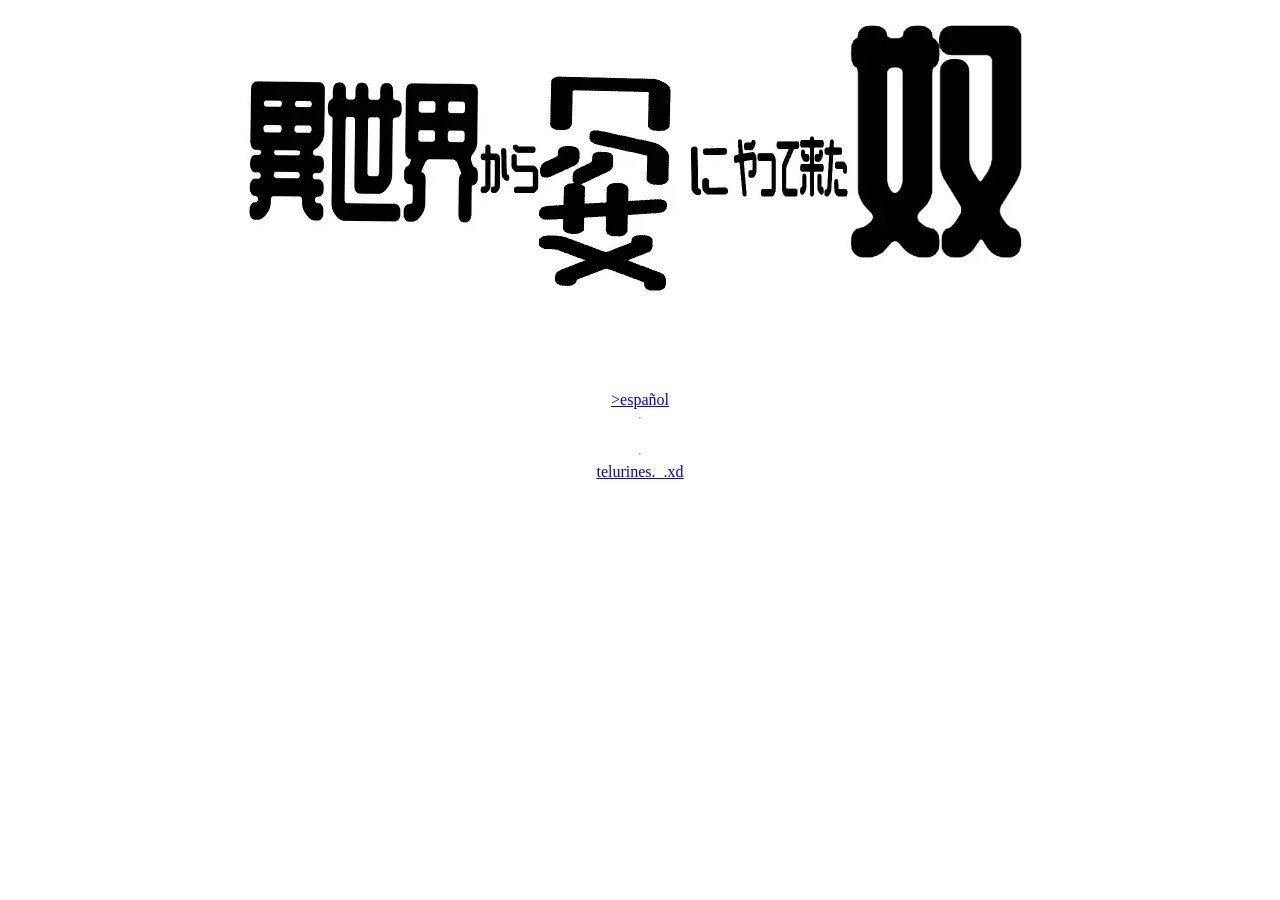
==== index.html @ 4d80c125 "update index.html" ====
<!DOCTYPE html>
<html lang="en">
<head>
  <meta charset="UTF-8">
  <meta name="viewport" content="width=device-width, initial-scale=1.0">
  <meta http-equiv="X-UA-Compatible" content="ie=edge">
  <link rel="canonical" href="https://telurines.pages.dev/isekaikaramekishikoni/" />

  <title>異世界からメキシコに</title>
  <link rel="icon" type="image/x-icon" href="favicon.ico">
</head>
<body>
  <div>
    <img src="./img2/isekai.webp" class="titlexd">
    <br><br><br><br>
    <a href="es-story.html">>español</a>
    <hr><br><hr>
    <a href="https://telurines.pages.dev">telurines._.xd</a>
  </div>
    <link rel="stylesheet" href="./stylex.css">
</body>
</html>
---- stylex.css ----
img {
  max-width: 70%;
  display: block;
  margin: 0 auto;
}
div{
  display: flex;
  justify-content: center;
  text-align: center;
  flex-direction: column;
}
a{
  display: block;
  margin: 0 auto;
}
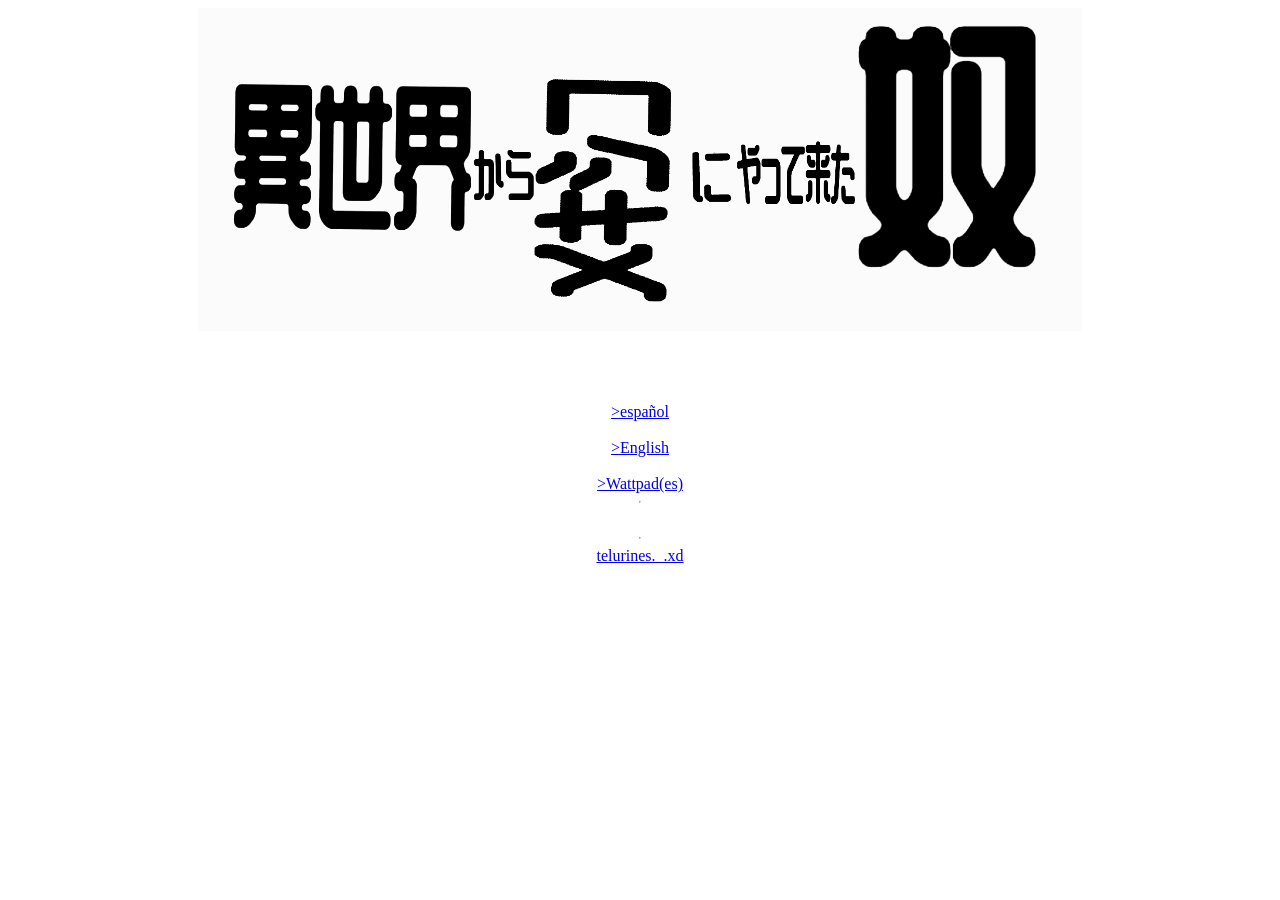
==== commit 00e59a6b: "update" ====
--- a/index.html
+++ b/index.html
@@ -1,22 +1,29 @@
 <!DOCTYPE html>
-<html lang="en">
+<html lang="en" data-page="normal">
 <head>
   <meta charset="UTF-8">
   <meta name="viewport" content="width=device-width, initial-scale=1.0">
   <meta http-equiv="X-UA-Compatible" content="ie=edge">
-  <link rel="canonical" href="https://telurines.pages.dev/isekaikaramekishikoni/" />
 
   <title>異世界からメキシコに</title>
   <link rel="icon" type="image/x-icon" href="favicon.ico">
+  <script src="main.js" defer></script>
 </head>
 <body>
   <div>
     <img src="./img2/isekai.webp" class="titlexd">
     <br><br><br><br>
-    <a href="es-story.html">>español</a>
+    <a href="es.isekaimekishiko.html">>español</a><br>
+    <a href="en.isekaimekishiko.html">>English</a><br>
+    <a href="#">>Wattpad(es)</a>
     <hr><br><hr>
     <a href="https://telurines.pages.dev">telurines._.xd</a>
   </div>
     <link rel="stylesheet" href="./stylex.css">
+    <!-- Splash Screen -->
+  <div id="splash" class="splash-screen">
+    <img src="img2/teluri.png" alt="Telurines" class="splash-logo">
+  </div>
+    <script src="main.js"></script>
 </body>
 </html>
--- a/stylex.css
+++ b/stylex.css
@@ -12,4 +12,40 @@
 a{
   display: block;
   margin: 0 auto;
-}+}
+.splash-screen {
+    position: fixed;
+    top: 0;
+    left: 0;
+    width: 100vw;
+    height: 100vh;
+    display: flex;
+    align-items: center;
+    justify-content: center;
+    z-index: 10000;
+    opacity: 1;
+    transition: opacity 0.15s ease-out;
+    pointer-events: auto; /* Active when visible */
+}
+
+.splash-screen.fade-out {
+    opacity: 0;
+    pointer-events: none; /* CRITICAL: let clicks through when hidden */
+}
+
+/* Reading pages - dark */
+.splash-screen.reading {
+    background: #171717;
+}
+
+/* Normal pages - brown */
+.splash-screen.normal {
+    background: #F3E3A5;
+}
+
+.splash-logo {
+    max-width: 300px;
+    width: 90%;
+    height: auto;
+    pointer-events: none; /* Logo never blocks clicks */
+}
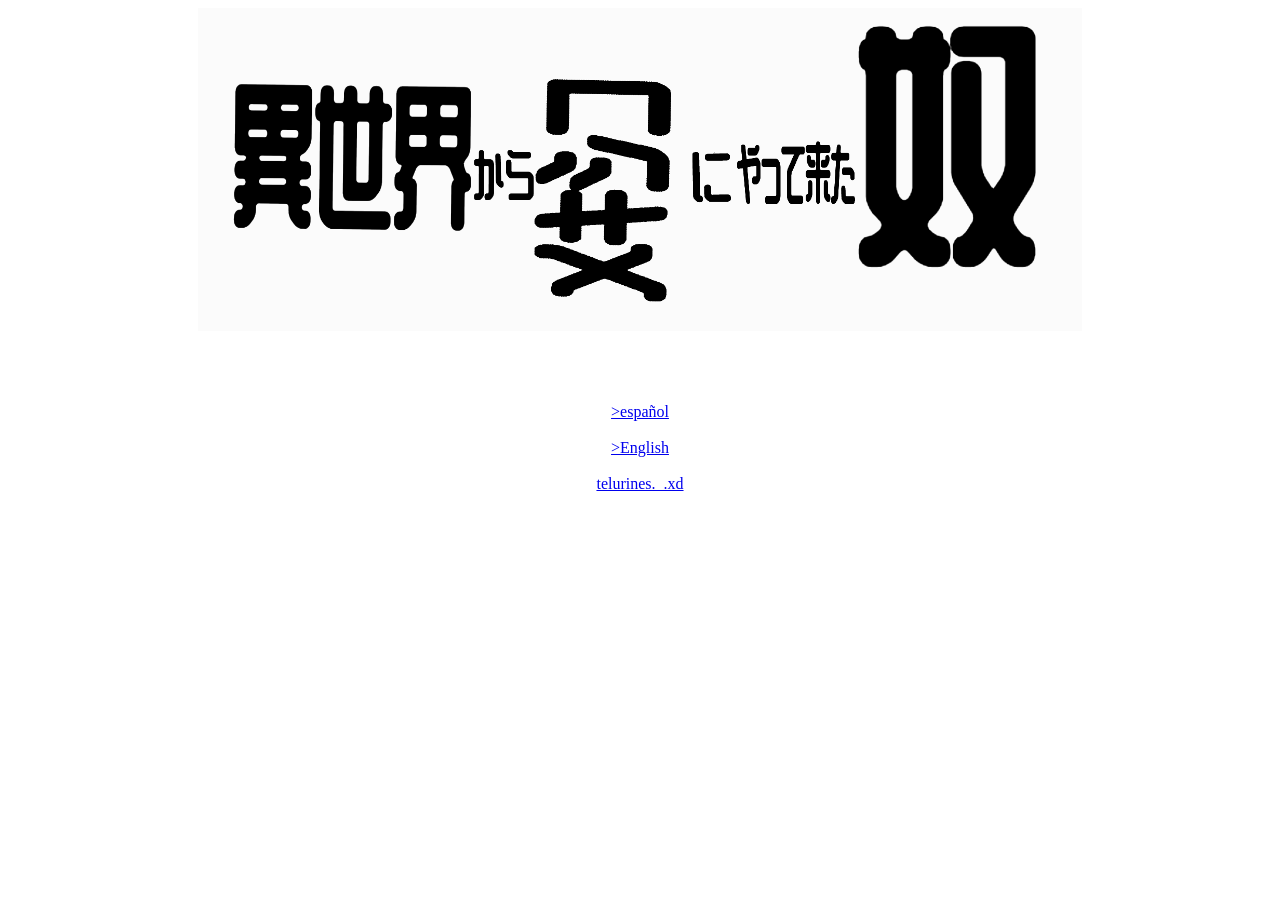
==== commit c98e95ad: "update index.html" ====
--- a/index.html
+++ b/index.html
@@ -8,6 +8,7 @@
   <title>異世界からメキシコに</title>
   <link rel="icon" type="image/x-icon" href="favicon.ico">
   <script src="main.js" defer></script>
+  <meta name="google-site-verification" content="jMiV4KazM5UpbuGwHKCLtR1_vHSl5oI_ux0Glh55klk" />
 </head>
 <body>
   <div>
@@ -15,8 +16,8 @@
     <br><br><br><br>
     <a href="es.isekaimekishiko.html">>español</a><br>
     <a href="en.isekaimekishiko.html">>English</a><br>
-    <a href="#">>Wattpad(es)</a>
-    <hr><br><hr>
+<!--    <a href="https://www.wattpad.com/story/408949631?utm_source=android&utm_medium=link&utm_content=story_info&wp_page=story_details_button&wp_uname=xixdxd">>Wattpad(es)</a>
+    <hr><br><hr>-->
     <a href="https://telurines.pages.dev">telurines._.xd</a>
   </div>
     <link rel="stylesheet" href="./stylex.css">
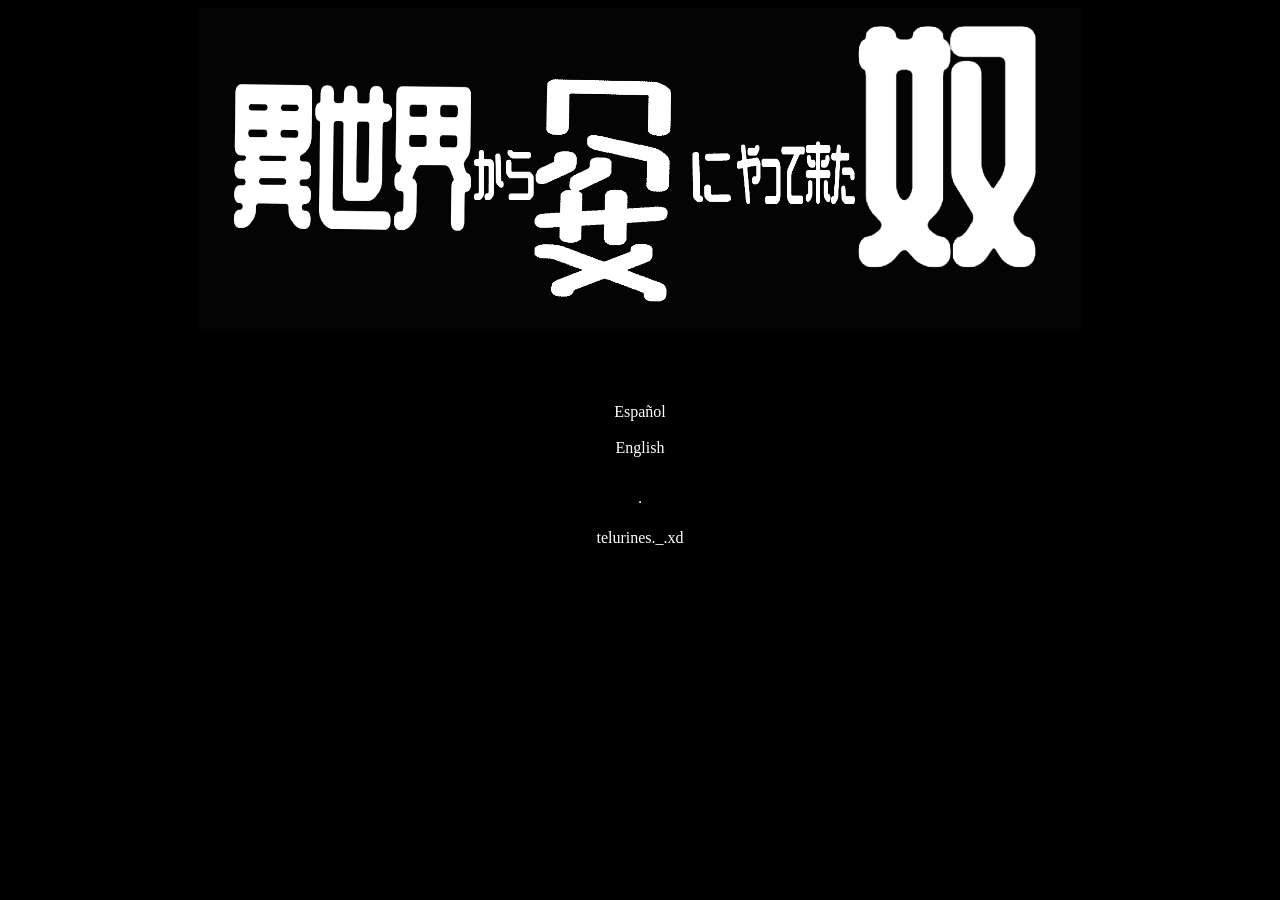
==== commit fdce6f0c: "update" ====
--- a/index.html
+++ b/index.html
@@ -14,10 +14,11 @@
   <div>
     <img src="./img2/isekai.webp" class="titlexd">
     <br><br><br><br>
-    <a href="es.isekaimekishiko.html">>español</a><br>
-    <a href="en.isekaimekishiko.html">>English</a><br>
+    <a href="es.isekaimekishiko.html">Español</a><br>
+    <a href="en.isekaimekishiko.html">English</a><br>
 <!--    <a href="https://www.wattpad.com/story/408949631?utm_source=android&utm_medium=link&utm_content=story_info&wp_page=story_details_button&wp_uname=xixdxd">>Wattpad(es)</a>
     <hr><br><hr>-->
+    <br><hr><br>
     <a href="https://telurines.pages.dev">telurines._.xd</a>
   </div>
     <link rel="stylesheet" href="./stylex.css">
@@ -27,4 +28,4 @@
   </div>
     <script src="main.js"></script>
 </body>
-</html>+</html>
--- a/stylex.css
+++ b/stylex.css
@@ -49,3 +49,15 @@
     height: auto;
     pointer-events: none; /* Logo never blocks clicks */
 }
+
+img.titlexd {
+    filter: invert(1);
+}
+
+body {
+    background: black;
+}
+a{
+    color: #fff;
+    text-decoration: none;
+}
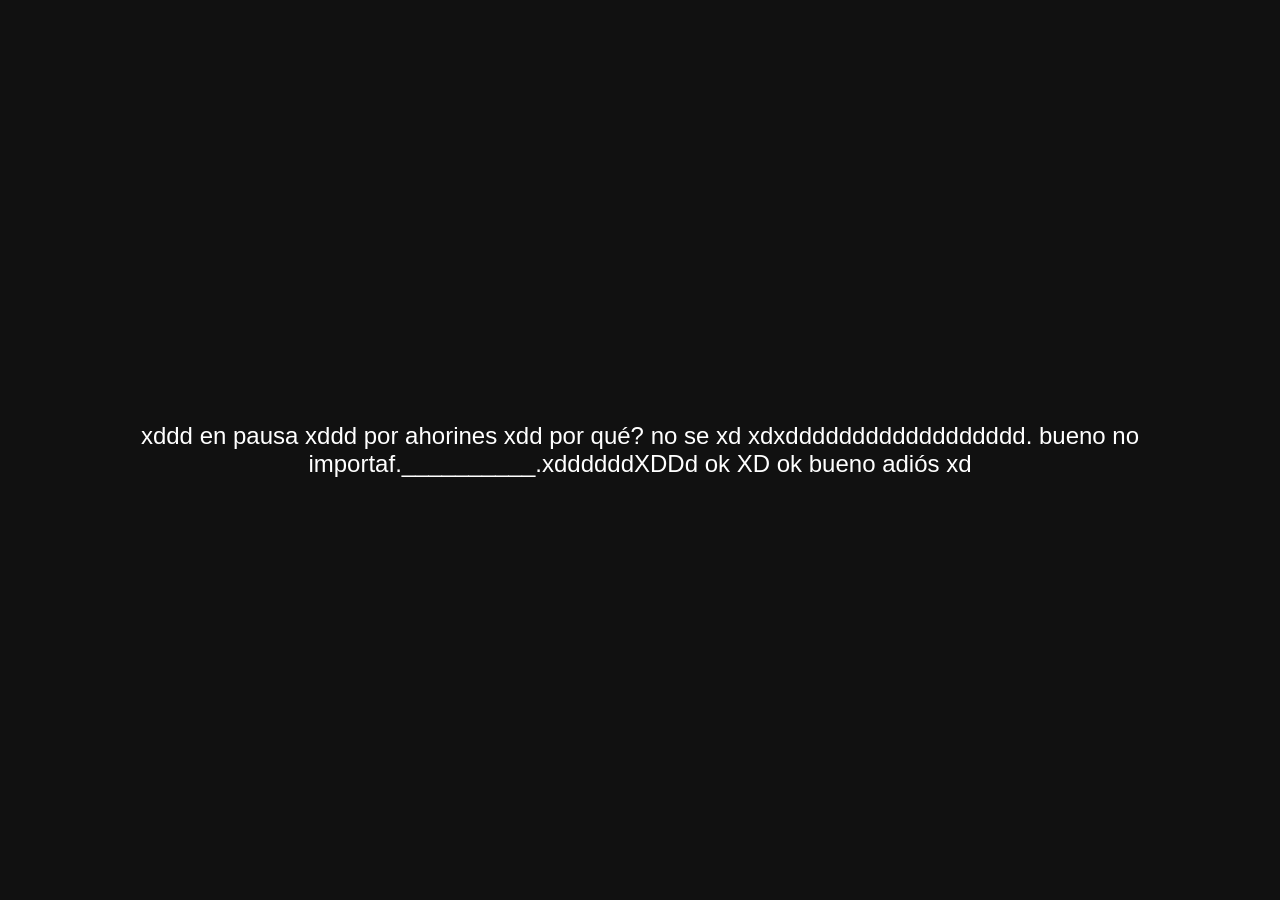
==== commit c4a3fad7: "update" ====
--- a/index.html
+++ b/index.html
@@ -11,6 +11,19 @@
   <meta name="google-site-verification" content="jMiV4KazM5UpbuGwHKCLtR1_vHSl5oI_ux0Glh55klk" />
 </head>
 <body>
+  <div id="maintenance-overlay" style="
+  position: fixed;
+  inset: 0;
+  background: #111;
+  color: #fff;
+  display: flex;
+  align-items: center;
+  justify-content: center;
+  font-family: sans-serif;
+  font-size: 1.5rem;
+  z-index: 99999;
+  "> xddd en pausa xddd por ahorines xdd por qué? no se xd xdxdddddddddddddddddd. bueno no importaf.__________.xddddddXDDd ok XD ok bueno adiós xd
+</div>
   <div>
     <img src="./img2/isekai.webp" class="titlexd">
     <br><br><br><br>
